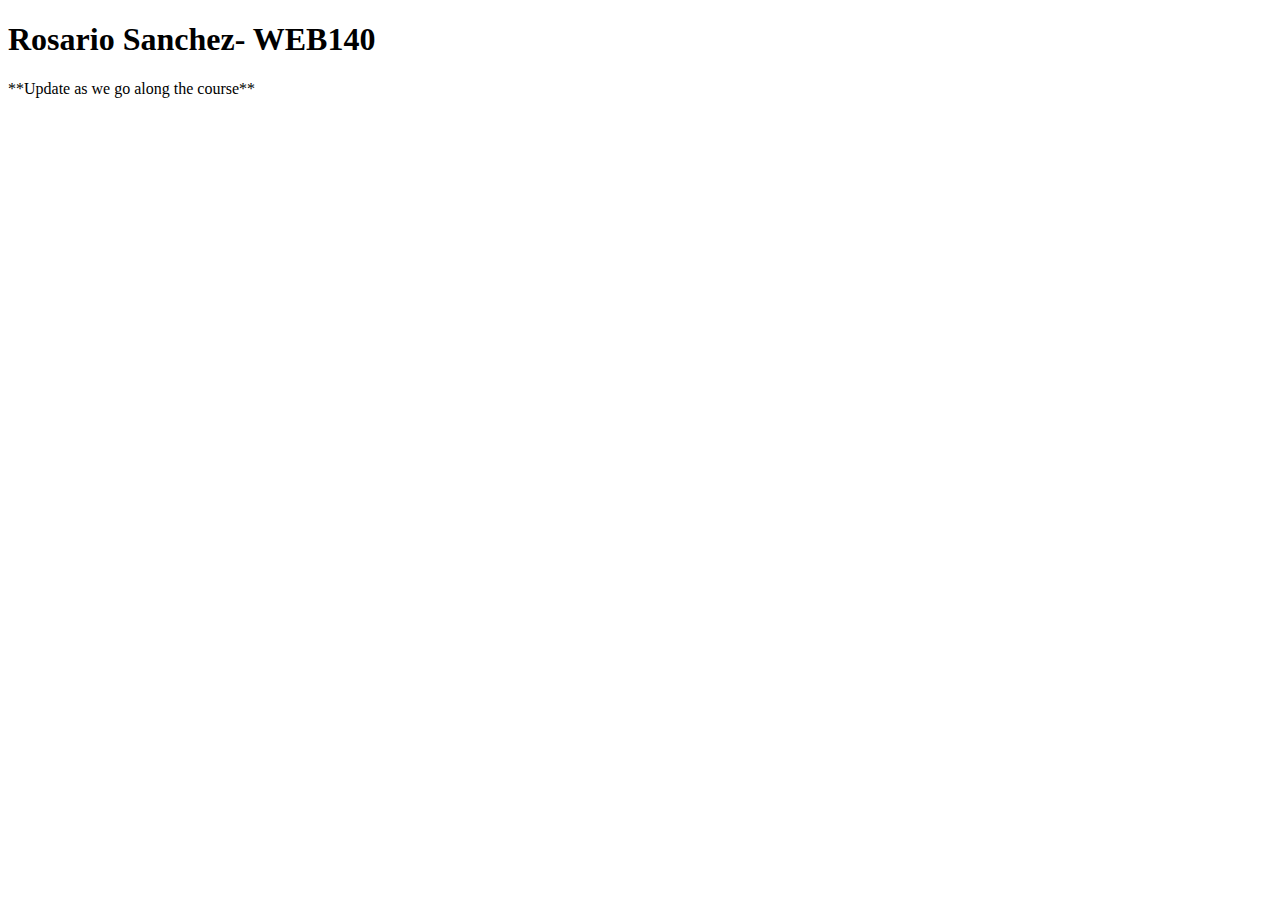
==== index.html @ 0af0be63 "Add files via upload" ====
<!DOCTYPE html>
<html lang="en">
	<!--
	Template for web140

	Author: Rosario Sanchez
	Date:   2025-1-20

	Filename: template.html
	-->
<head>
	<meta charset="UTF-8">
	<meta name="viewport" content="width=device-width, initial-scale=1.0">
	<title>Rosario Sanchez - WEB140</title>
	<script src="https://lint.page/kit/67ff88.js" crossorigin="anonymous"></script>
</head>

<body>
	<header>
		<h1>Rosario Sanchez- WEB140</h1>
	</header>
	
	<p>**Update as we go along the course**</p>
	
	<footer>
	</footer>
</body>

</html>
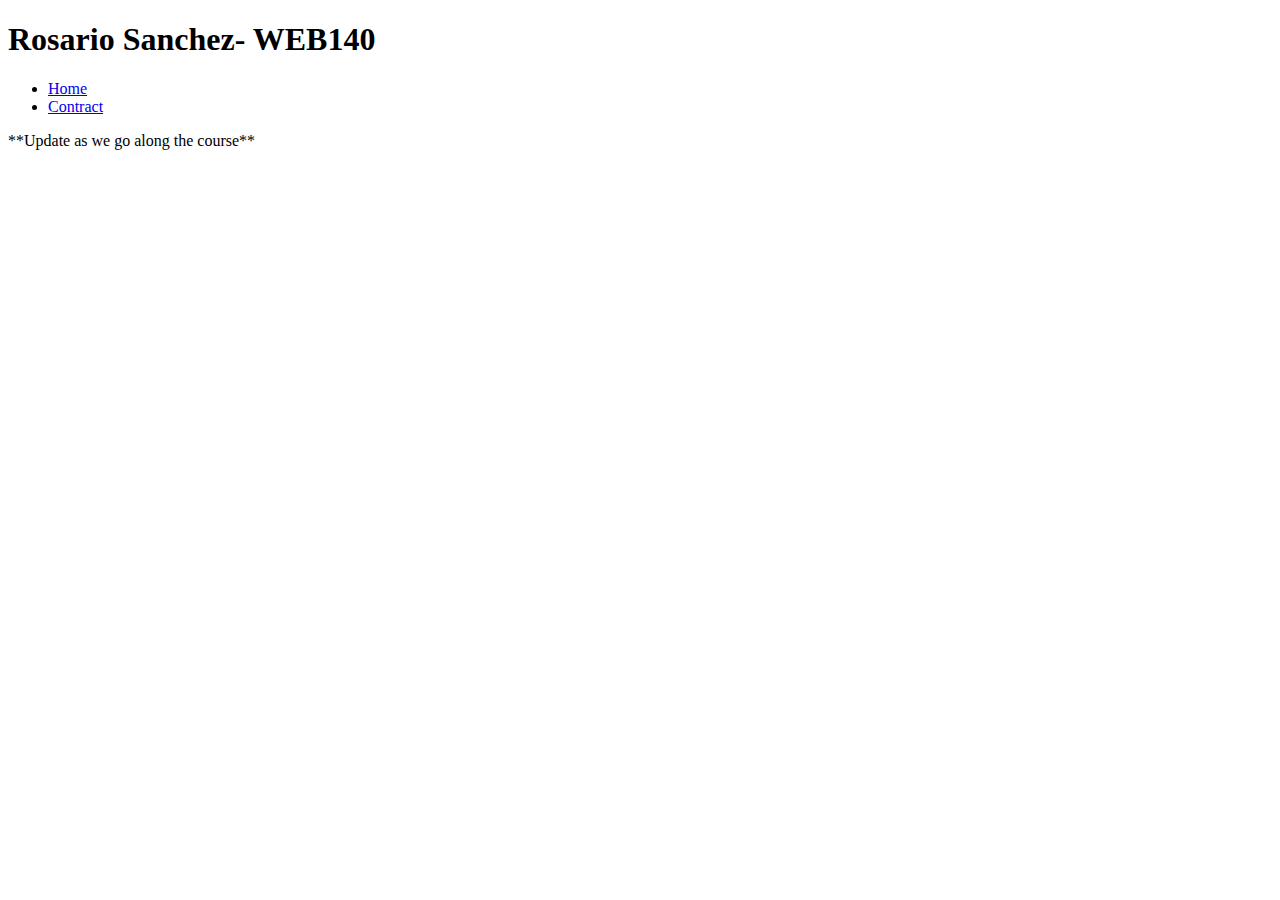
==== commit c135b9b7: "Add files via upload" ====
--- a/index.html
+++ b/index.html
@@ -18,6 +18,12 @@
 <body>
 	<header>
 		<h1>Rosario Sanchez- WEB140</h1>
+		<nav>
+			<ul>
+				<li><a href="index.html">Home</a></li>
+				<li><a href="contract.html">Contract</a></li>
+			</ul>
+		</nav>
 	</header>
 	
 	<p>**Update as we go along the course**</p>
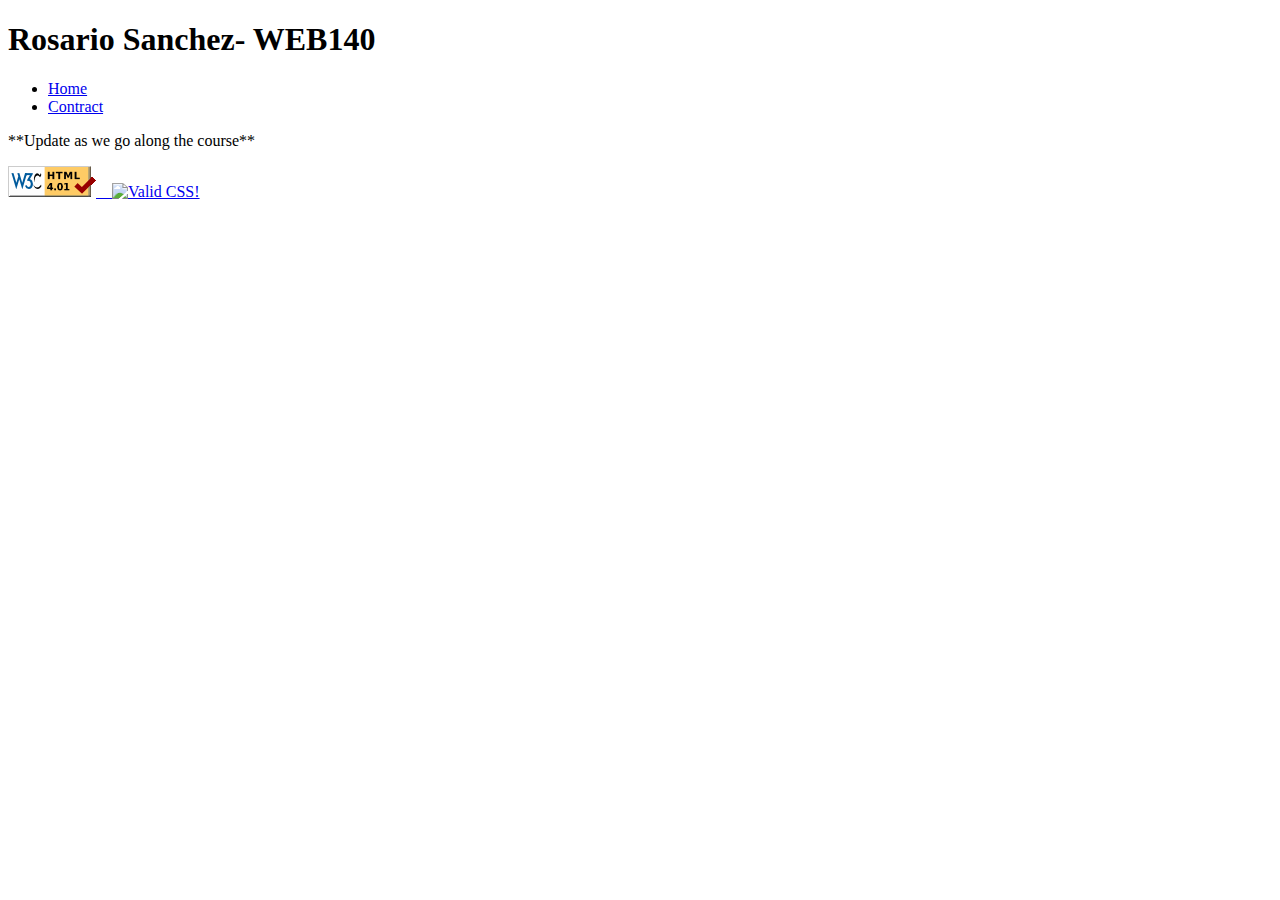
==== commit 68228d02: "Add files via upload" ====
--- a/index.html
+++ b/index.html
@@ -12,7 +12,6 @@
 	<meta charset="UTF-8">
 	<meta name="viewport" content="width=device-width, initial-scale=1.0">
 	<title>Rosario Sanchez - WEB140</title>
-	<script src="https://lint.page/kit/67ff88.js" crossorigin="anonymous"></script>
 </head>
 
 <body>
@@ -29,6 +28,14 @@
 	<p>**Update as we go along the course**</p>
 	
 	<footer>
+		<div>
+			<a href="http://validator.w3.org/check?uri=referer" style="background-color: transparent;">
+				<img src="images/valid-html401.png" alt="Valid HTML 4.01" style="border: none; width: 88px; height: 31px;">
+			&nbsp;&nbsp;
+			<a href="http://jigsaw.w3.org/css-validator/check/referer" style="background-color: transparent;">
+				<img src="images/VCSS.png" alt="Valid CSS!" style="border: none; width: 88px; height: 31px;">
+			</a>
+		</div>
 	</footer>
 </body>
 
